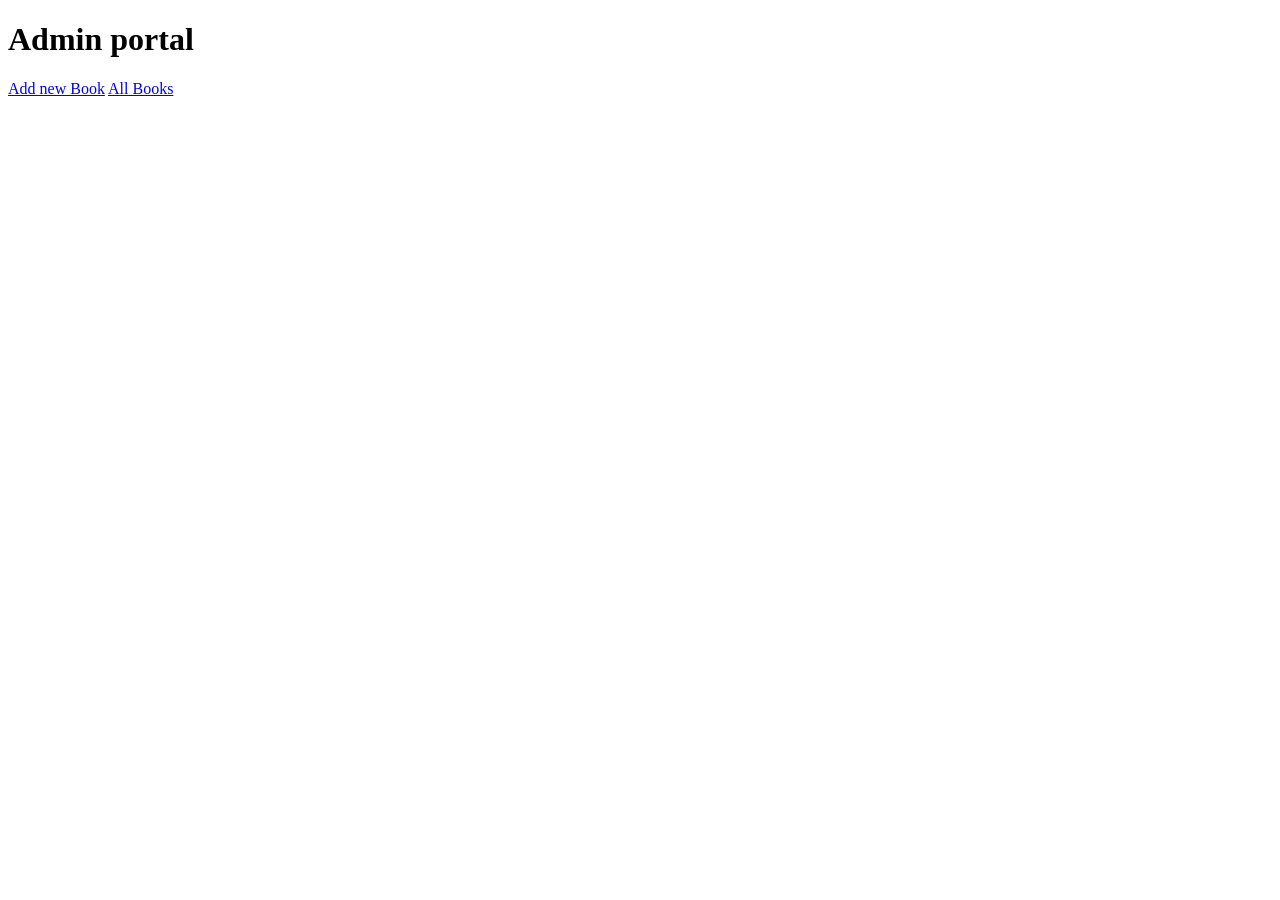
==== E-BookAdmin-Portal/src/main/resources/templates/index.html @ 4b33ca50 "initial commit" ====
<!DOCTYPE html>
<html>
<head>
<meta charset="ISO-8859-1">
<title>Insert title here</title>
</head>
<body>
	<h1>Admin portal</h1>
	<a href="./book/add">Add new Book</a>
	<a href="./book/bookList">All Books</a>

</body>
</html>
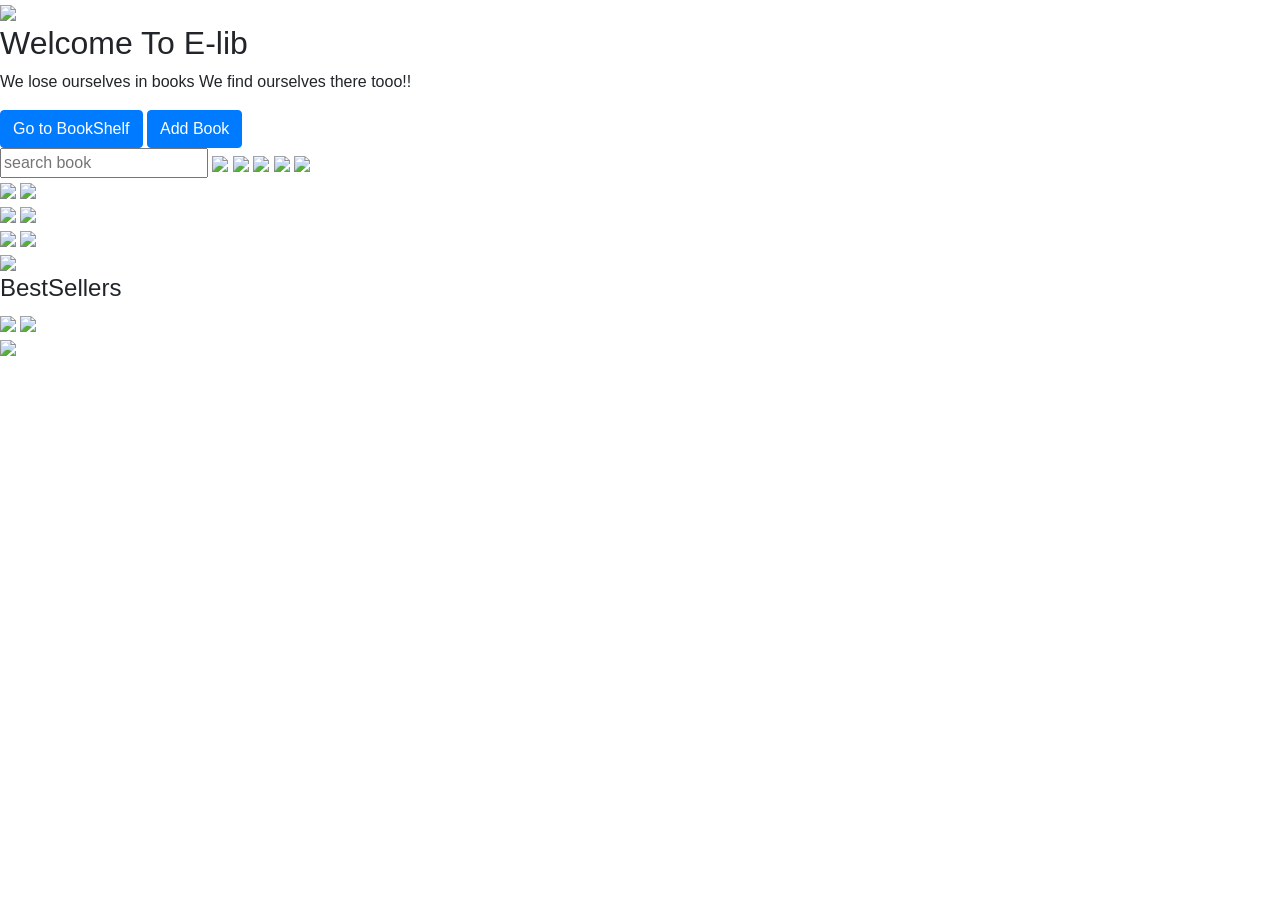
==== commit 836f306b: "swagger and rest api" ====
--- a/E-BookAdmin-Portal/src/main/resources/templates/index.html
+++ b/E-BookAdmin-Portal/src/main/resources/templates/index.html
@@ -1,13 +1,115 @@
-<!DOCTYPE html>
-<html>
+<!doctype html>
+<html lang="en" xmlns="http://www.w3.org/1999/xhtml"
+      xmlns:th="http://www.thymeleaf.org">
+
 <head>
-<meta charset="ISO-8859-1">
-<title>Insert title here</title>
+<title>Title</title>
+<!-- Required meta tags -->
+<meta charset="utf-8">
+<meta name="viewport"
+	content="width=device-width, initial-scale=1, shrink-to-fit=no">
+
+<!-- Bootstrap CSS -->
+<link rel="stylesheet"
+	href="https://stackpath.bootstrapcdn.com/bootstrap/4.3.1/css/bootstrap.min.css"
+	integrity="sha384-ggOyR0iXCbMQv3Xipma34MD+dH/1fQ784/j6cY/iJTQUOhcWr7x9JvoRxT2MZw1T"
+	crossorigin="anonymous">
+<link rel="stylesheet"
+	href="https://fonts.googleapis.com/css?family=Rubik&display=swap">
+	<link rel="stylesheet" href="/css/style.css">
+
+<!-- <style type="text/css"> -->
+
+<!-- </style> -->
 </head>
+
 <body>
-	<h1>Admin portal</h1>
-	<a href="./book/add">Add new Book</a>
-	<a href="./book/bookList">All Books</a>
 
+	<!-- Optional JavaScript -->
+	<!-- jQuery first, then Popper.js, then Bootstrap JS -->
+	<script src="https://code.jquery.com/jquery-3.3.1.slim.min.js"
+		integrity="sha384-q8i/X+965DzO0rT7abK41JStQIAqVgRVzpbzo5smXKp4YfRvH+8abtTE1Pi6jizo"
+		crossorigin="anonymous"></script>
+	<script
+		src="https://cdnjs.cloudflare.com/ajax/libs/popper.js/1.14.7/umd/popper.min.js"
+		integrity="sha384-UO2eT0CpHqdSJQ6hJty5KVphtPhzWj9WO1clHTMGa3JDZwrnQq4sF86dIHNDz0W1"
+		crossorigin="anonymous"></script>
+	<script
+		src="https://stackpath.bootstrapcdn.com/bootstrap/4.3.1/js/bootstrap.min.js"
+		integrity="sha384-JjSmVgyd0p3pXB1rRibZUAYoIIy6OrQ6VrjIEaFf/nJGzIxFDsf4x0xIM+B07jRM"
+		crossorigin="anonymous"></script>
 </body>
+<div class="main">
+
+	<div class="left-col">
+
+		<img src="/image/book/logo4.jpg" class="logo">
+		<div class="content-box">
+			<h2 class="wel-msg">Welcome To E-lib</h2>
+			<p>We lose ourselves in books We find ourselves there tooo!!</p>
+			<a href="./book/bookList" class="bookshelf-btn btn btn-primary">Go
+				to BookShelf</a> <a href="./book/add"
+				class="addbook-btn btn btn-primary">Add Book </a>
+		</div>
+
+
+
+	</div>
+	 <div class="right-col">
+
+
+
+        <div class="social-icons">
+            <input type="text" placeholder="search book" class="search-box">
+            <img src="/image/book/searchicon.png" class="search-image">
+            <img src="/image/book/twitter (2).png" class="twitter-image">
+            <img src="/image/book/instagram.png" class="instagram-image">
+            <img src="/image/book/facebook.png" class="fb-image">
+            <img src="/image/book/gmail.png" class="gmail-image">
+        </div>
+
+
+
+
+        <div class="book1">
+            <img src="/image/book/rich.jpg" class="rich-book">
+            <img src="/image/book/4star.png" class="rich-rating">
+
+        </div>
+        <div class="book2">
+            <img src="/image/book/cret.jpg" class="secret-book">
+            <img src="/image/book/3star.png" class="secret-rating">
+
+        </div>
+        <div class="book3">
+            <img src="/image/book/obama.png" class="obama-book">
+            <img src="/image/book/4star.png" class="obama-rating">
+
+        </div>
+
+        <div class="best-seller"><img src="/image/book/badge.png" class="badge-img">
+            <h4 class="bestseller-text">BestSellers</h4>
+        </div>
+
+    </div>
+    <div class="book4">
+        <img src="/image/book/jhon.jpg" class="jhon-book">
+        <img src="/image/book/3star.png" class="jhon-rating">
+
+    </div>
+
+
+
+
+</div>
+
+
+</div>
+
+</div>
+	<img src="/image/book/cbook.png" class="center-img">
+
+
+</div>
+
 </html>
